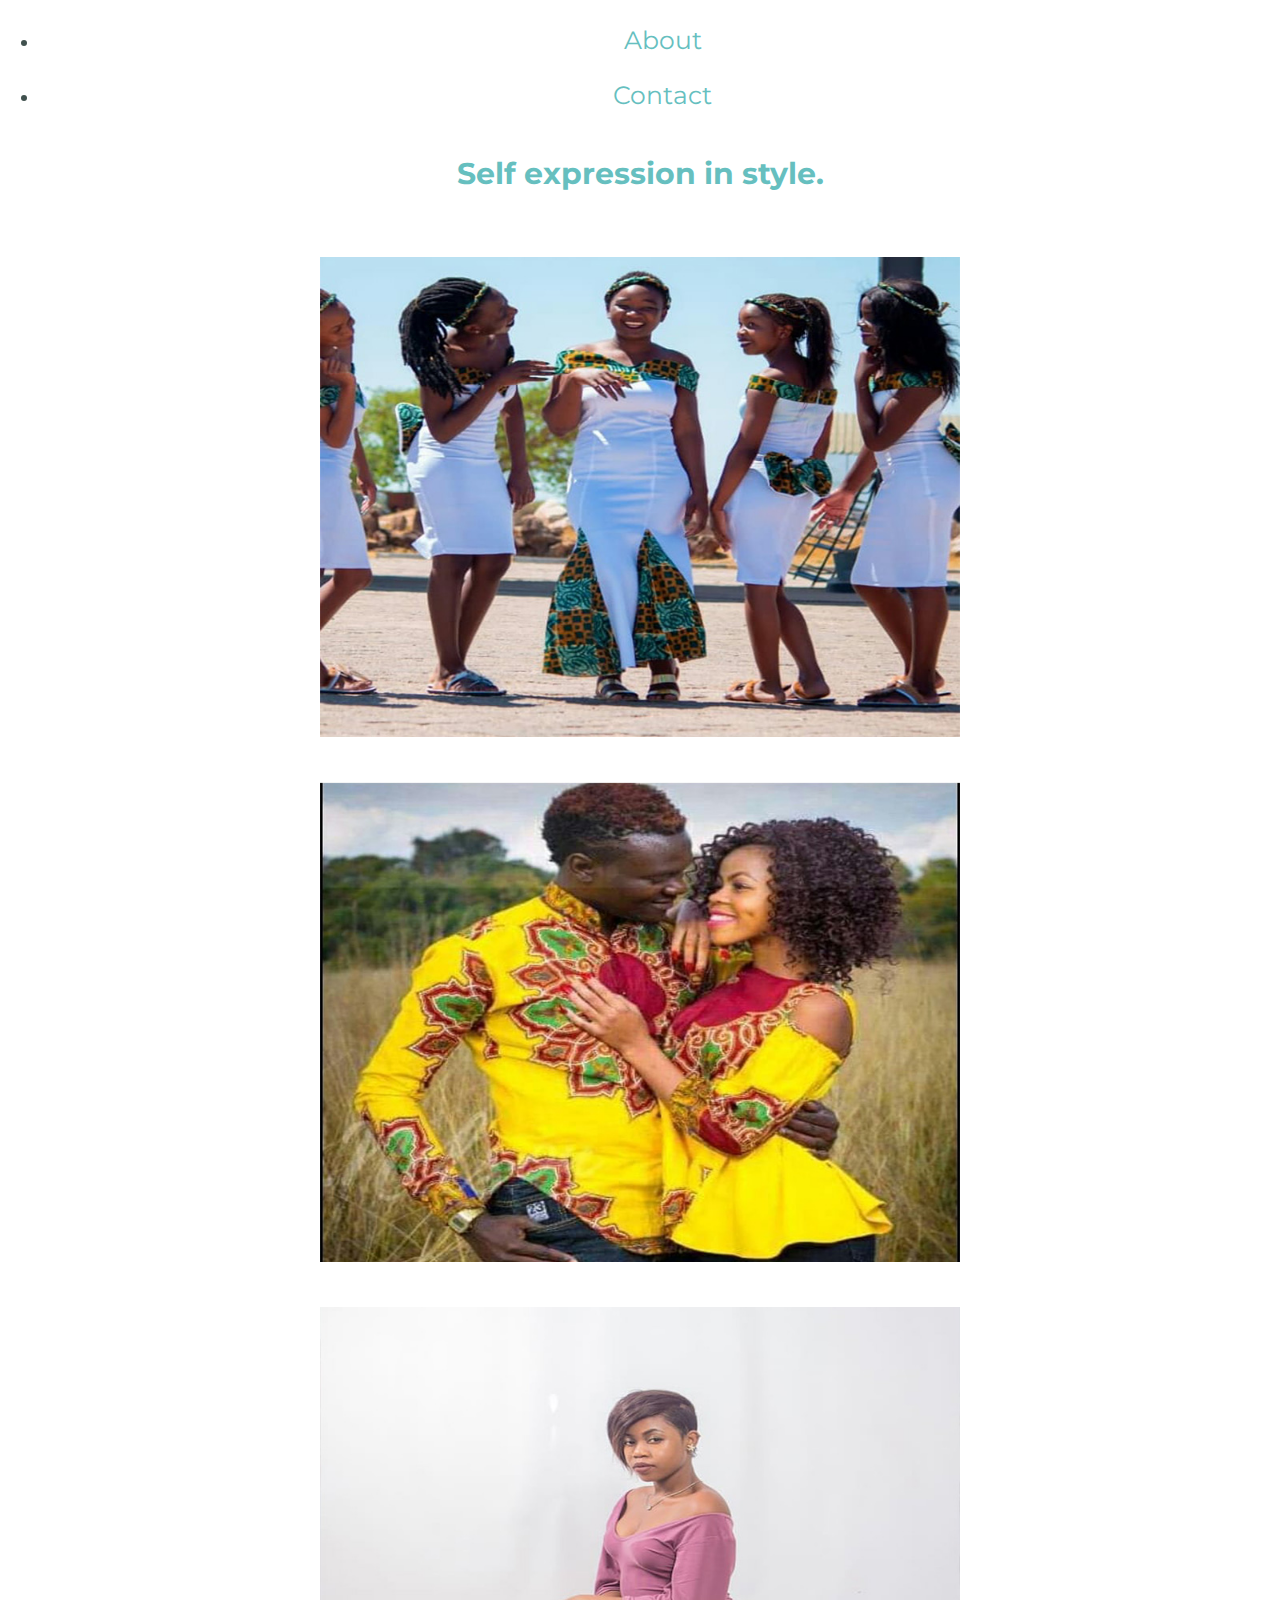
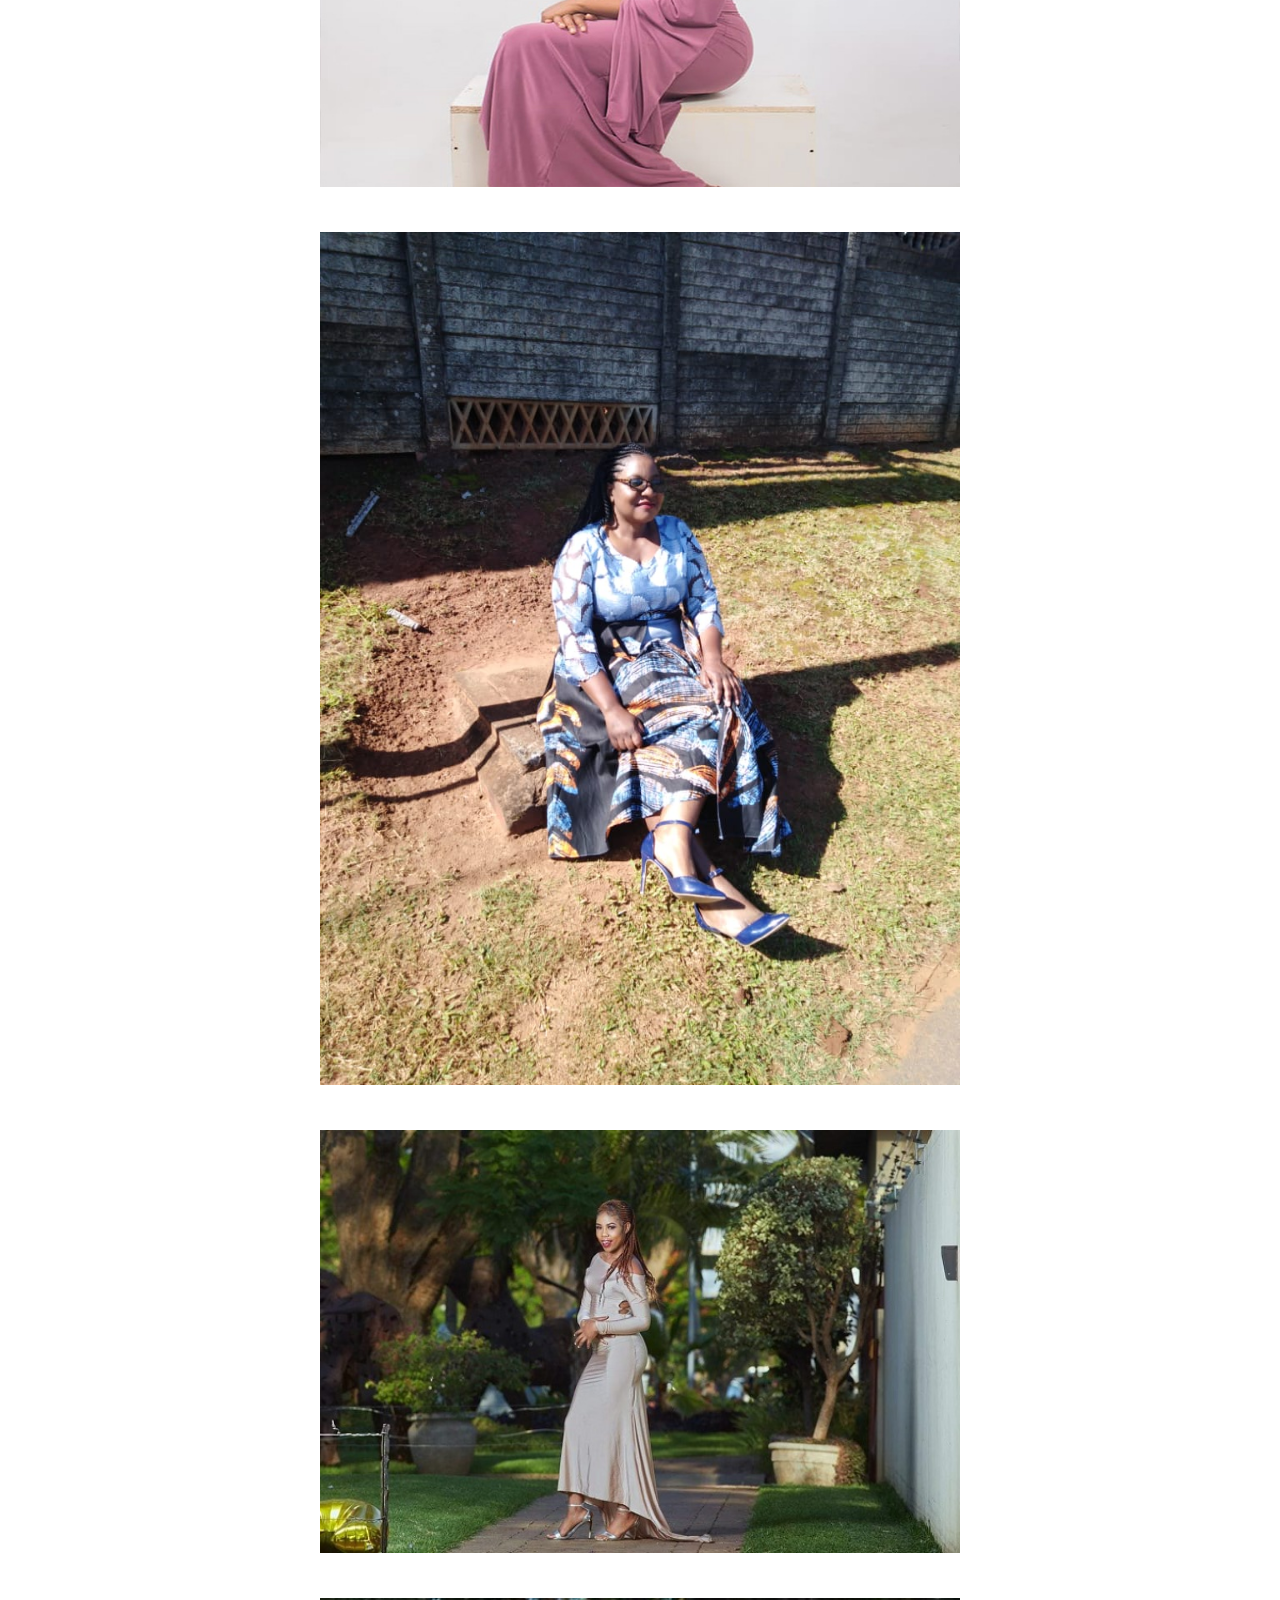
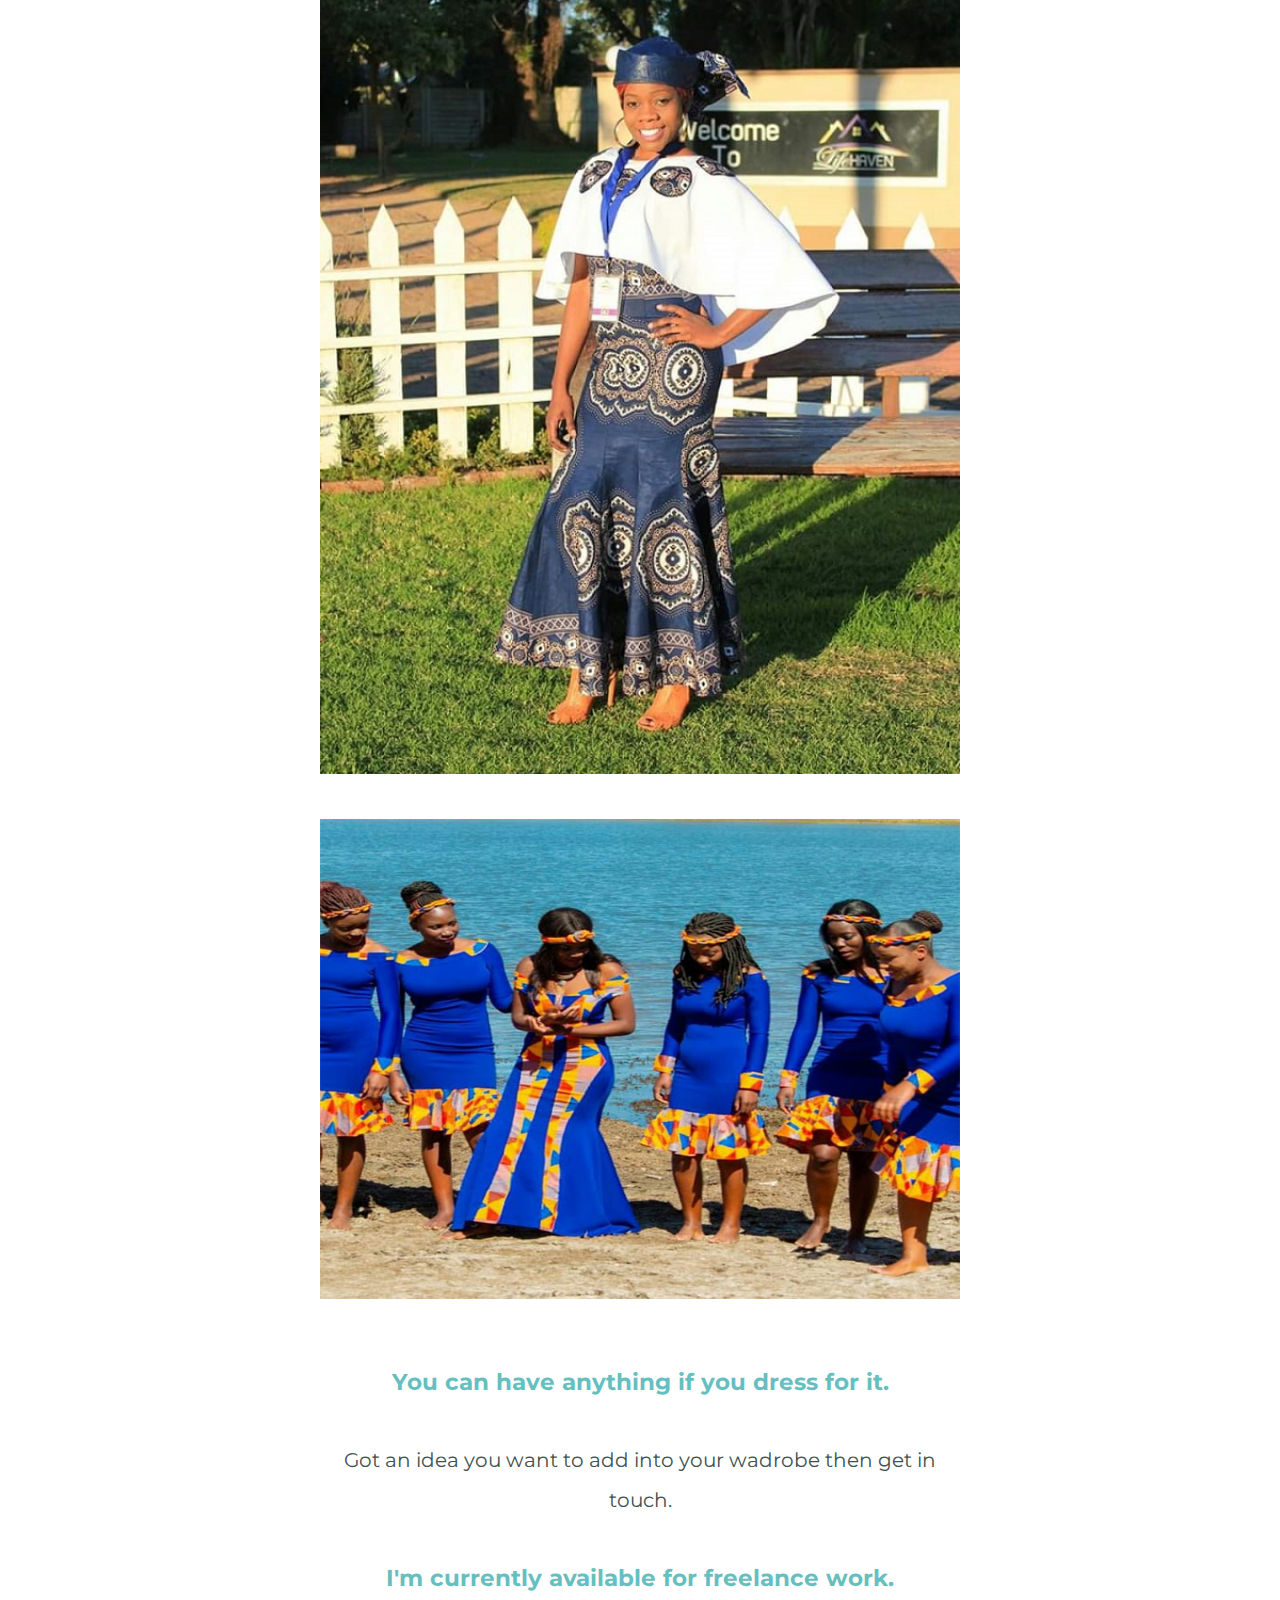
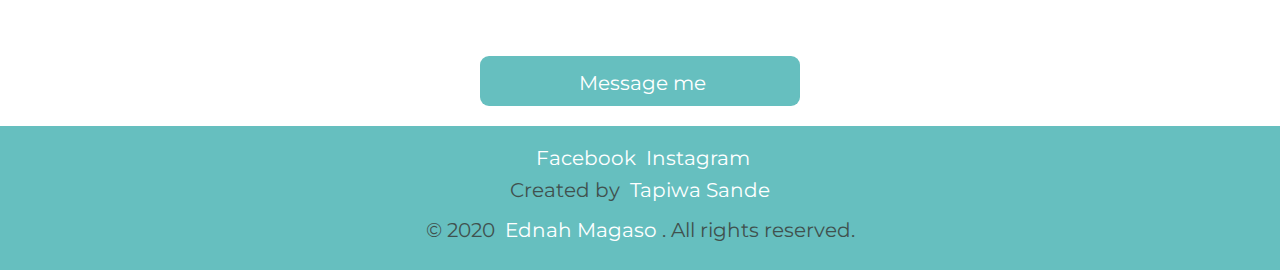
==== work.html @ 3b23457b "initial" ====
<!DOCTYPE html>
<html lang="en">
<head>
    <meta charset="UTF-8">
    <meta name="viewport" content="width=device-width, initial-scale=1.0">
    <meta http-equiv="X-UA-Compatible" content="ie=edge">
    <meta name="description" content="Ednah Magaso a fashion designer for hire">
    <link href="https://fonts.googleapis.com/css2?family=Montserrat&display=swap" rel="stylesheet">
    <link rel="stylesheet" href="path/to/font-awesome/css/font-awesome.min.css">
    <link rel="stylesheet" href="https://stackpath.bootstrapcdn.com/bootstrap/4.5.0/css/bootstrap.min.css" integrity="sha384-9aIt2nRpC12Uk9gS9baDl411NQApFmC26EwAOH8WgZl5MYYxFfc+NcPb1dKGj7Sk" crossorigin="anonymous">
    <link rel="stylesheet" href="styles.css">
    <link rel="icon" href="favicon (1).ico">
    
    <title>Ednah Magaso's Work</title>
</head>
<body>
    
<ul class="nav justify-content-end">
<li class="nav-item">
<a class="nav-link active" href="index.html">About</a>
</li>

<li class="nav-item">
<a class="nav-link" href="#message-me">Contact</a>
</li>

</ul>
<h2>Self expression in style.</h2>
<!-- work images -->
<image class="workpic" src="work 1.jpg" alt="work by ednah magaso"></image>
<image class="workpic" src="work 2.jpg" alt="work by ednah magaso"></image>
<image class="workpic" src="work 3.jpg" alt="work by ednah magaso"></image>
<image class="workpic" src="work 4.jpg" alt="work by ednah magaso"></image>
<image class="workpic" src="work 5.jpg" alt="work by ednah magaso"></image>
<image class="workpic" src="work 6.jpg" alt="work by ednah magaso"></image>
<image class="workpic" src="work 7.jpg" alt="work by ednah magaso"></image>
    <h3>You can have anything if you dress for it.</h3>
    <p>Got an idea you want to add into your wadrobe then get in touch.</p>
    <h3>I'm currently available for freelance work.</h3>
    

    <!-- message me button -->
    <button id="message-me"><a id="col" href="mailto:ednahmagaso09@gmail.com">Message me</a></button>
        
    
    <!-- end of message me button -->

    <!-- footer -->
    <footer id="footer">
        
        <a id="col" href="https://web.facebook.com/edna.magaso">Facebook</a>
        <a id="col" href="https://www.instagram.com/ednamagaso/?hl=en">Instagram</a>
        <p>Created by <a id="col" href="https://web.facebook.com/tapiwa.sande.96">Tapiwa Sande</a></p>
        <p>© 2020 <a id="col" href="index.html">Ednah Magaso</a> . All rights reserved.</p>
    
    </footer>

    <!-- end of footer -->

</div>
</body>
</html>
---- styles.css ----
body{
    margin: auto;
    color: #40514e;
    background-color:white;
    text-align: center;
    font-family:'Montserrat', sans-serif;
    font-size: 1.25rem;
    width: 100%;
    
}
h1{
    color: #66bfbf;
    font-family: 'Satisfy', cursive;
    padding: 30px;
    font-style: italic;
}
h2{
    color: #66bfbf;
    padding: 20px;
}
h3{
    color: #66bfbf;
    padding: 20px;
}
hr{
    border: dotted #e3e3e3 10px;
    width: 4%;
    border-bottom: 0;
}
p{
    line-height: 2;
    width: 50%;
    margin: auto;
}
#col{
    color: #ffffff;
    text-decoration: none;
    padding-left: 5px;
    font-size: 20px;
    width: 100%;
 
}
a{
    color: #66bfbf;
    text-decoration: none;
    padding-left: 5px;
    font-size: 25px;
}
.smart{
    width: 300px;
    margin-top: 50px;
}
.top-pic{
    width: 150px;
    margin-top: auto;
    float: left;
    margin-right: 900px;
    margin-left: 20px;
}
.my-pic{
    width: 150px;
    margin: auto;
}

.container-1{
    padding-top: 20px;
}
.ability{
    width:150px;
}
.fav{
    width: 150px;
}

.goals{
    margin-top: 30px;
    
}
.workpic{
    width: 500px;
}
.div1{
    background-color: white;
    padding: 20px;
    
}
.div2{
    background-color: white;
    padding: 20px;
}
.div3{
    background-color: white;
    padding: 20px;
}
.div4{
    background-color: white;
    padding: 20px;
}
.div5{
    background-color: white;
    padding: 20px;
}
.div6{
    background-color: white;
    padding: 20px;
}
.welcome{
    background-color: white;
    padding: 20px;
}
.new-div{
    padding: 20px;
}

li{
    margin-top: 25px;
    background-color: white;
}
.visible{
    visibility: visible;
}
#footer{
    background-color: #66bfbf;
    padding-top: 20px;
    padding-bottom: 20px;
    padding-left: 20px;
    padding-right: 20px;
}
#message-me{
	background-color:#66bfbf;
	border-radius:9px;
	cursor:pointer;
	color:#ffffff;
	font-family:'Montserrat', sans-serif;
    font-size:25px;
	text-decoration:none;
    text-shadow:0px 0px 0px #66bfbf;
    height: 40px;
    width: 25%;
    padding-top: 10px;
    padding-bottom: 40px;
    margin-bottom: 20px;
    margin-top: 20px;
    border: 0;

}
#message-me:hover {
	background-color: #4f8a8b;
}
#message-me:active {
	position:relative;
	top:1px;
}
.bi-envelope{
   width: 35px;
   padding-right: 10px;
  
}
a:hover{
    background-color: #4f8a8b;
}
.workpic{
    width: 50%;
    padding: 20px;
    margin-left: auto;
    margin-right: auto;
}
@media (max-width: 900px){
    body{
    width: 100%;
    text-align: center;
    font-size: 15px;
    overflow: none;
    }
    p{
        width: 90%;
    }
    a{
        display: inline-block;
        justify-content: right;
        font-size: 15px;
        
    }
    .ability{
       padding: 10px;
    }
    #col{
        font-size: 20px;
    }

hr{
    visibility: hidden;
}
.smart{
    width: 150px;
    
}    
#message-me{
    position: static;
    width: 80%;
    
}
#footer{
    width: auto;
    height: auto;
    font-size: 20px;
    
}

.imgc{
    text-align: center;
}
.dress{
    text-align: center;
    width: auto;
}
h1{
    font-size: 30px;
}
h2{
    font-size: 25px;
}
h3{
    font-size: 20px;
}
.workpic{
    width: 80%;
    padding: 20px;
    margin-left: auto;
    margin-right: auto;
    
}

.wrap{
    text-align: center;
}

}
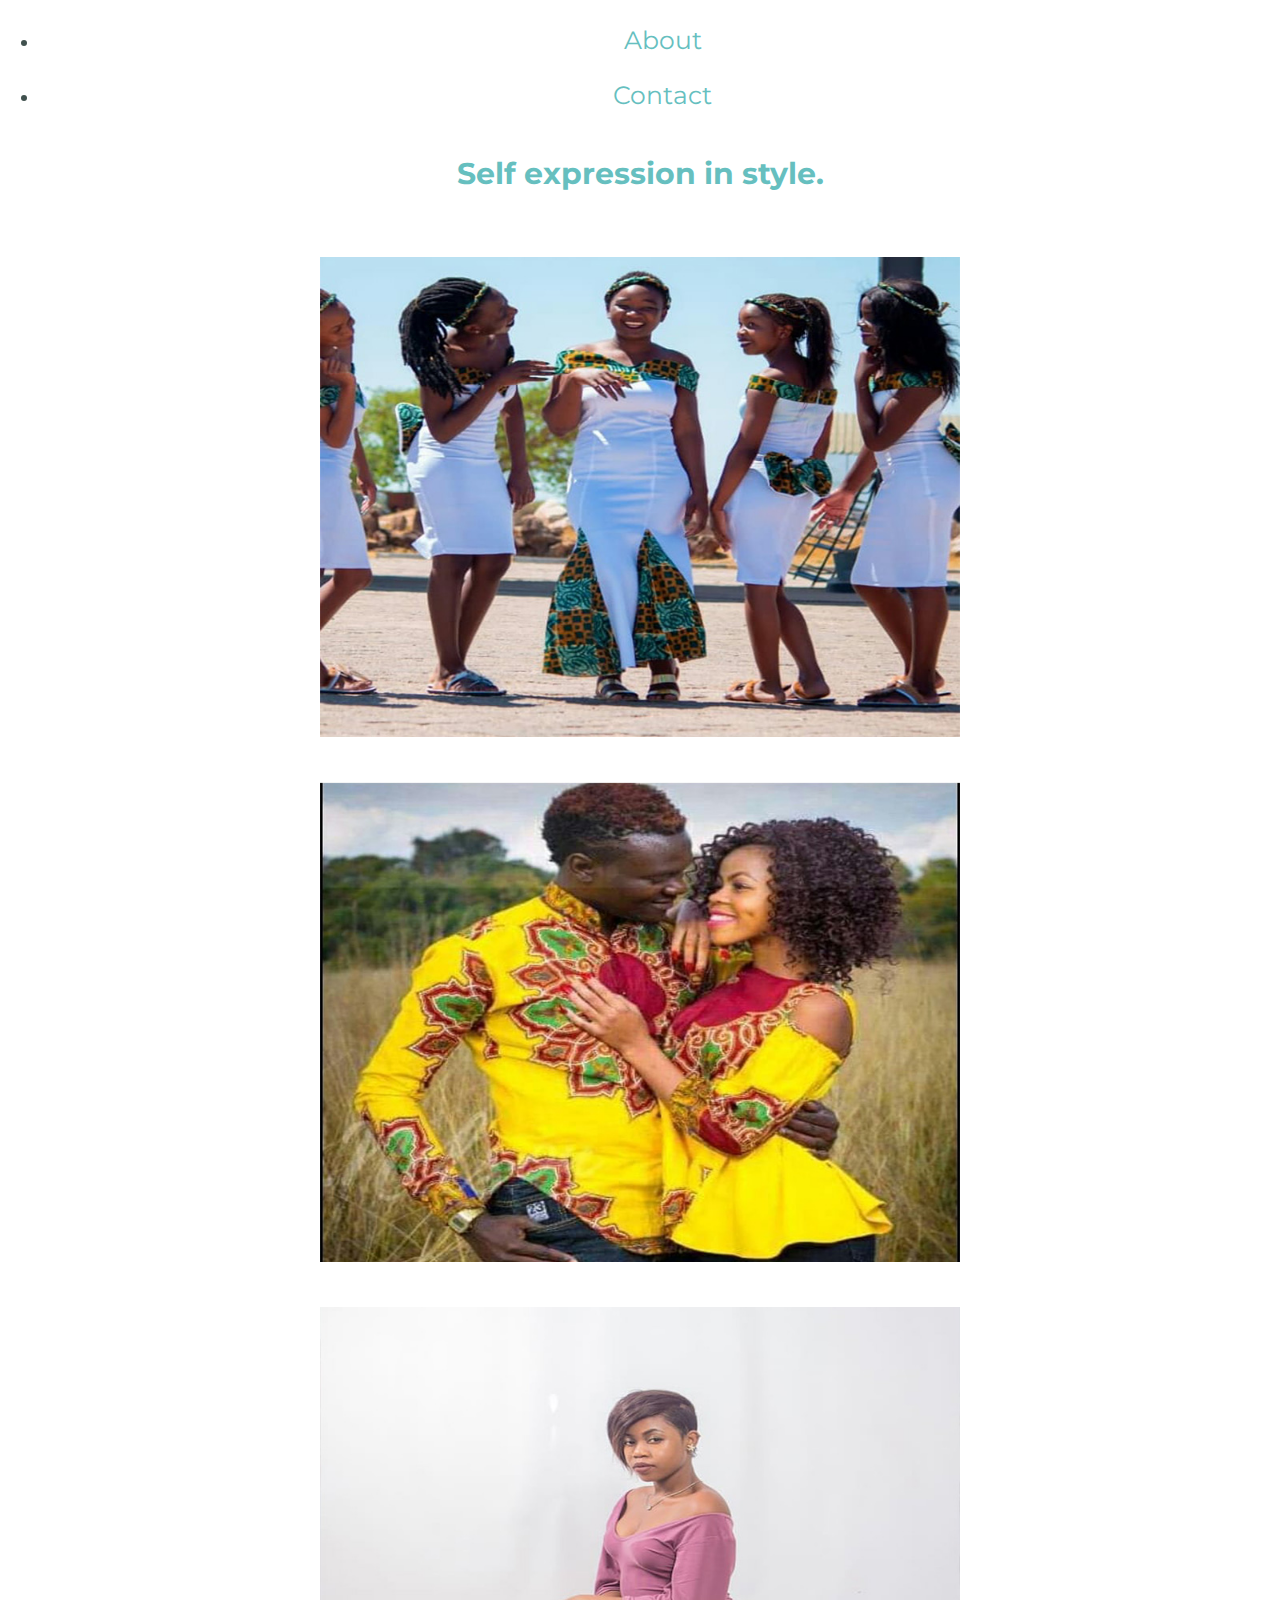
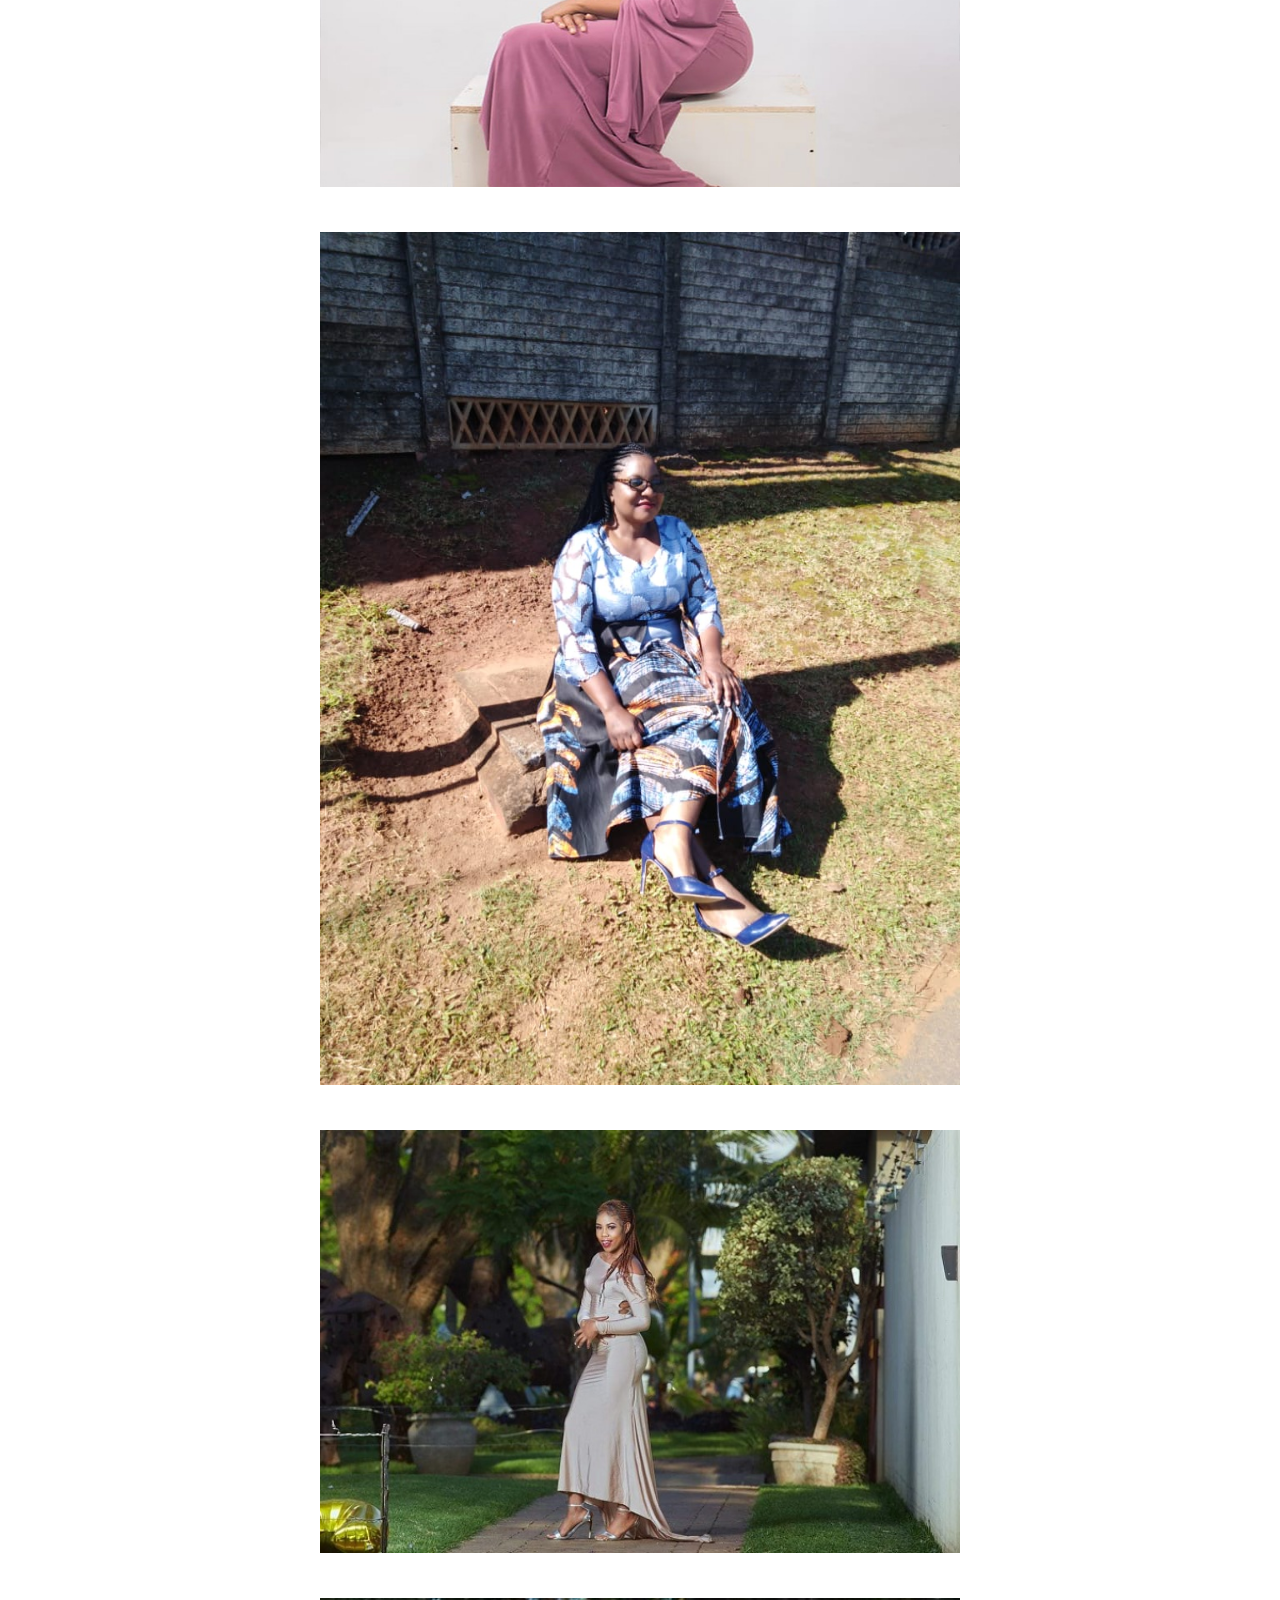
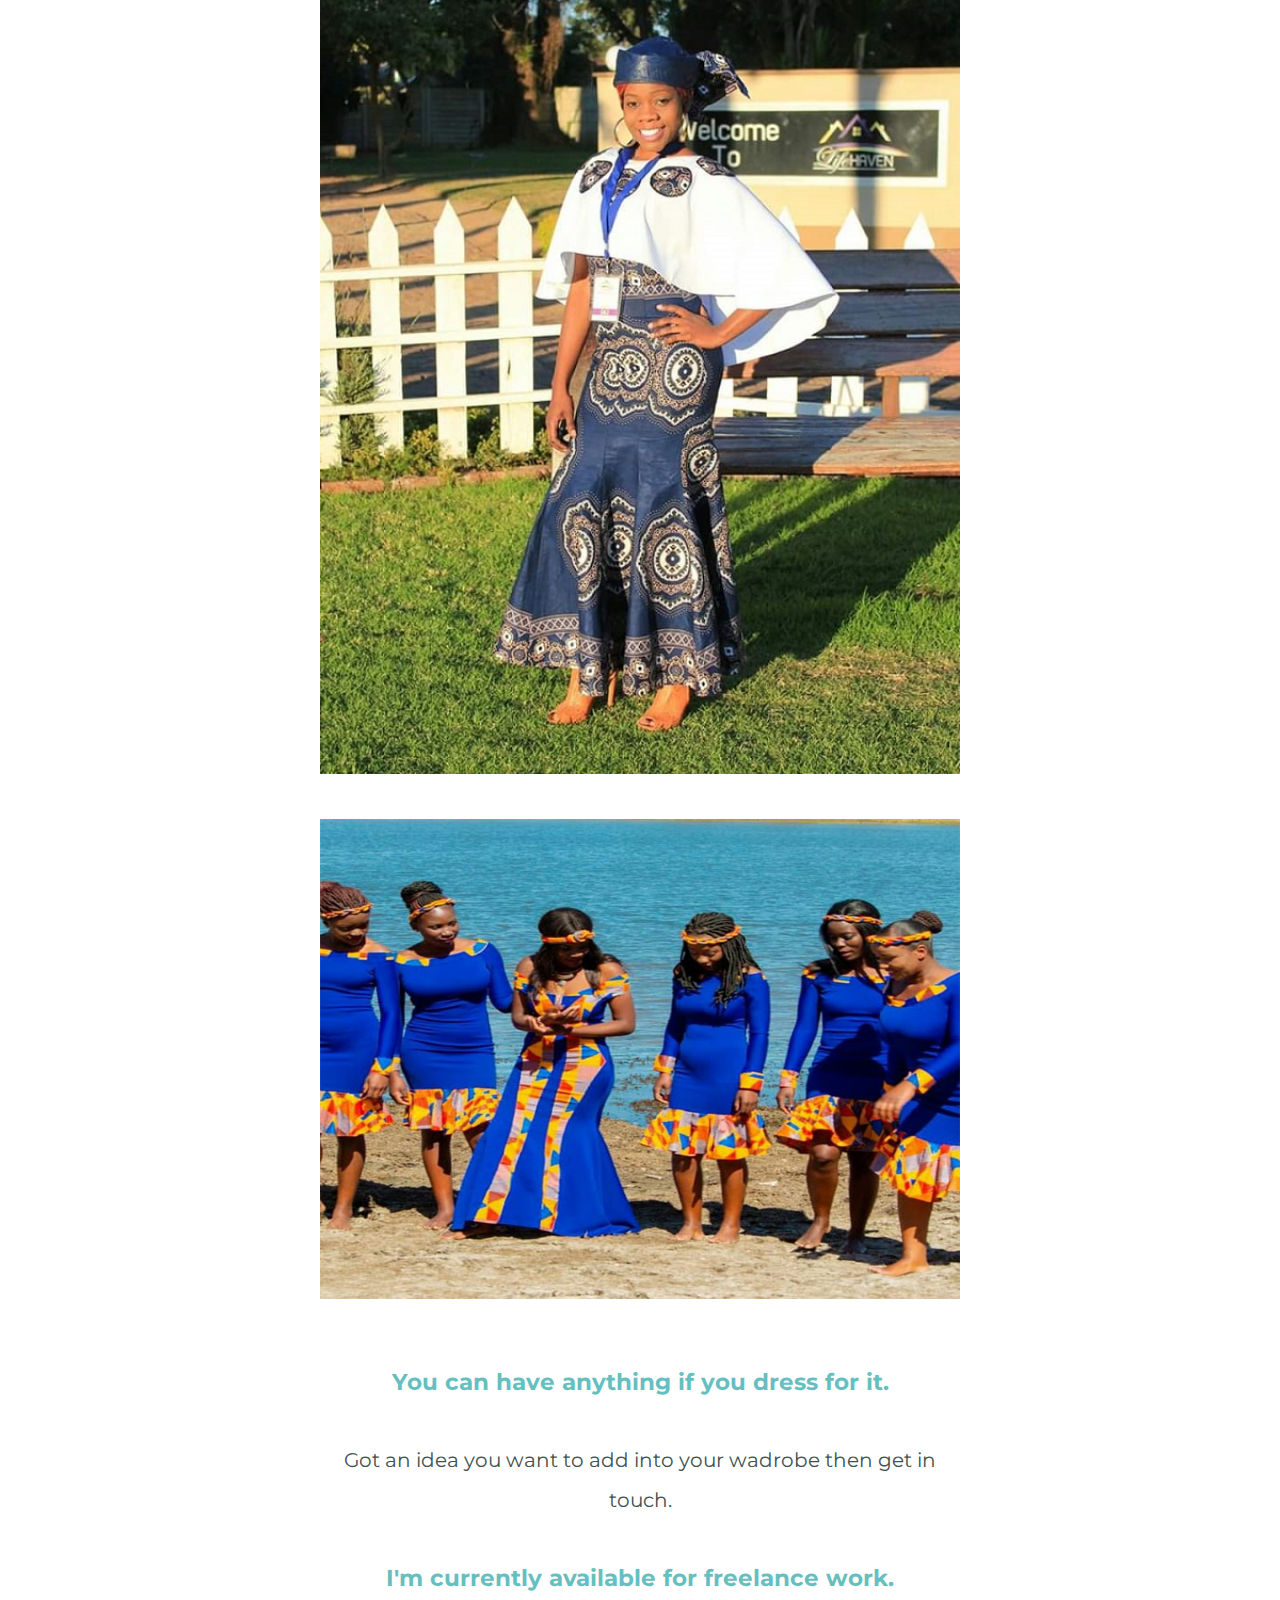
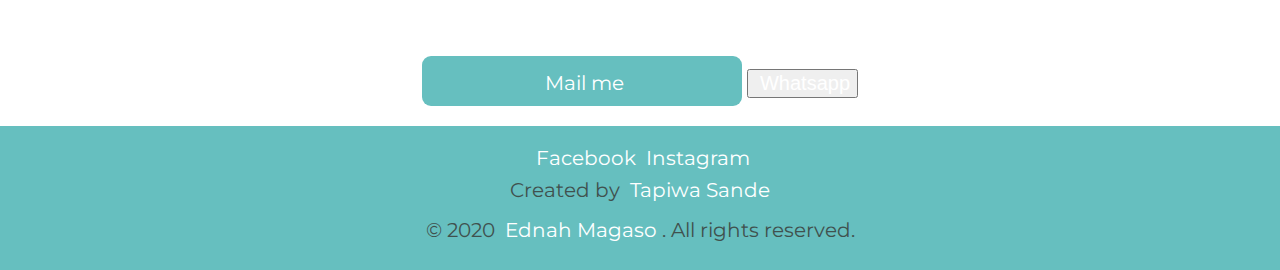
==== commit 5a94acab: "added chat links" ====
--- a/work.html
+++ b/work.html
@@ -40,7 +40,9 @@
     
 
     <!-- message me button -->
-    <button id="message-me"><a id="col" href="mailto:ednahmagaso09@gmail.com">Message me</a></button>
+     <button id="message-me"><a id="col" href="mailto:ednahmagaso09@gmail.com">Mail me</a></button>
+   
+    <button id="App-me"><a id="col" href="https://wa.link/76d8sy">Whatsapp</a></button>
         
     
     <!-- end of message me button -->
@@ -59,4 +61,4 @@
 
 </div>
 </body>
-</html>+</html>
